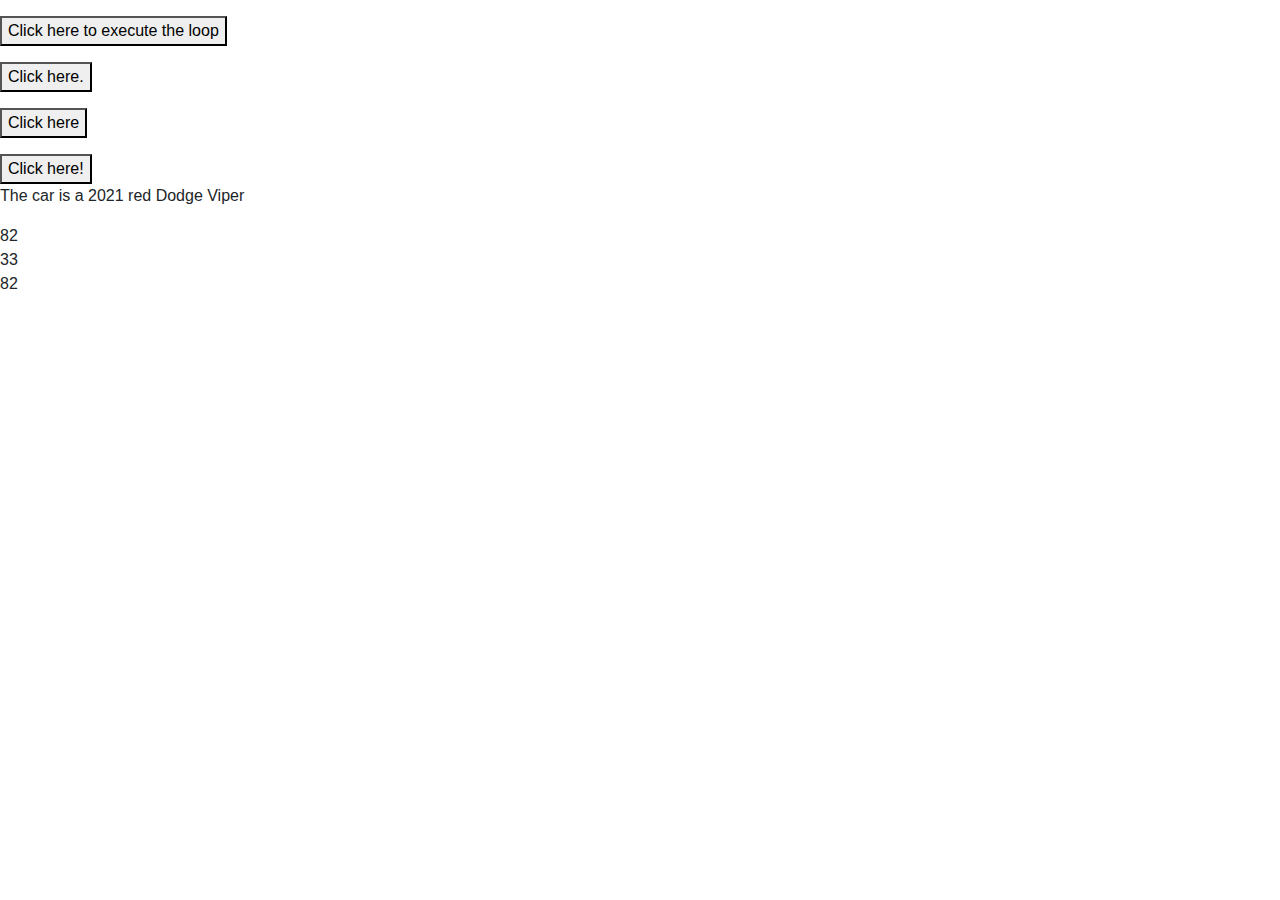
==== Project10_loops_arrays/index.html @ 7849a1a2 "uploading what I have for project 10" ====
<!doctype html>
<html lang="en">
  <head>
    <!-- Required meta tags -->
    <meta charset="utf-8">
    <meta name="viewport" content="width=device-width, initial-scale=1, shrink-to-fit=no">
    <!-- Bootstrap CSS -->
    <link rel="stylesheet" href="https://maxcdn.bootstrapcdn.com/bootstrap/4.0.0/css/bootstrap.min.css" integrity="sha384-Gn5384xqQ1aoWXA+058RXPxPg6fy4IWvTNh0E263XmFcJlSAwiGgFAW/dAiS6JXm" crossorigin="anonymous">

    <title>Project10 Loops and Arrays</title>
  </head>
  <body>
    <p id="Loop"></p>
    <button onclick="call_Loop()">Click here to execute the loop</button>

    <p id="Array"></p>
    <button onclick="array_Function()">Click here.</button>
    
    <p id="List_of_Instruments"></p>
    <button onclick="for_Loop()">Click here</button>

    <p id="Constant"></p>
    <button onclick="constant_function()">Click here!</button>

    <p id="Car_Object"></p>

    <!-- Optional JavaScript -->
    <!-- jQuery first, then Popper.js, then Bootstrap JS -->
    <script src="https://code.jquery.com/jquery-3.2.1.slim.min.js" integrity="sha384-KJ3o2DKtIkvYIK3UENzmM7KCkRr/rE9/Qpg6aAZGJwFDMVNA/GpGFF93hXpG5KkN" crossorigin="anonymous"></script>
    <script src="https://cdnjs.cloudflare.com/ajax/libs/popper.js/1.12.9/umd/popper.min.js" integrity="sha384-ApNbgh9B+Y1QKtv3Rn7W3mgPxhU9K/ScQsAP7hUibX39j7fakFPskvXusvfa0b4Q" crossorigin="anonymous"></script>
    <script src="https://maxcdn.bootstrapcdn.com/bootstrap/4.0.0/js/bootstrap.min.js" integrity="sha384-JZR6Spejh4U02d8jOt6vLEHfe/JQGiRRSQQxSfFWpi1MquVdAyjUar5+76PVCmYl" crossorigin="anonymous"></script>
    <script src="JS/main.js"></script>
  </body>
</html>
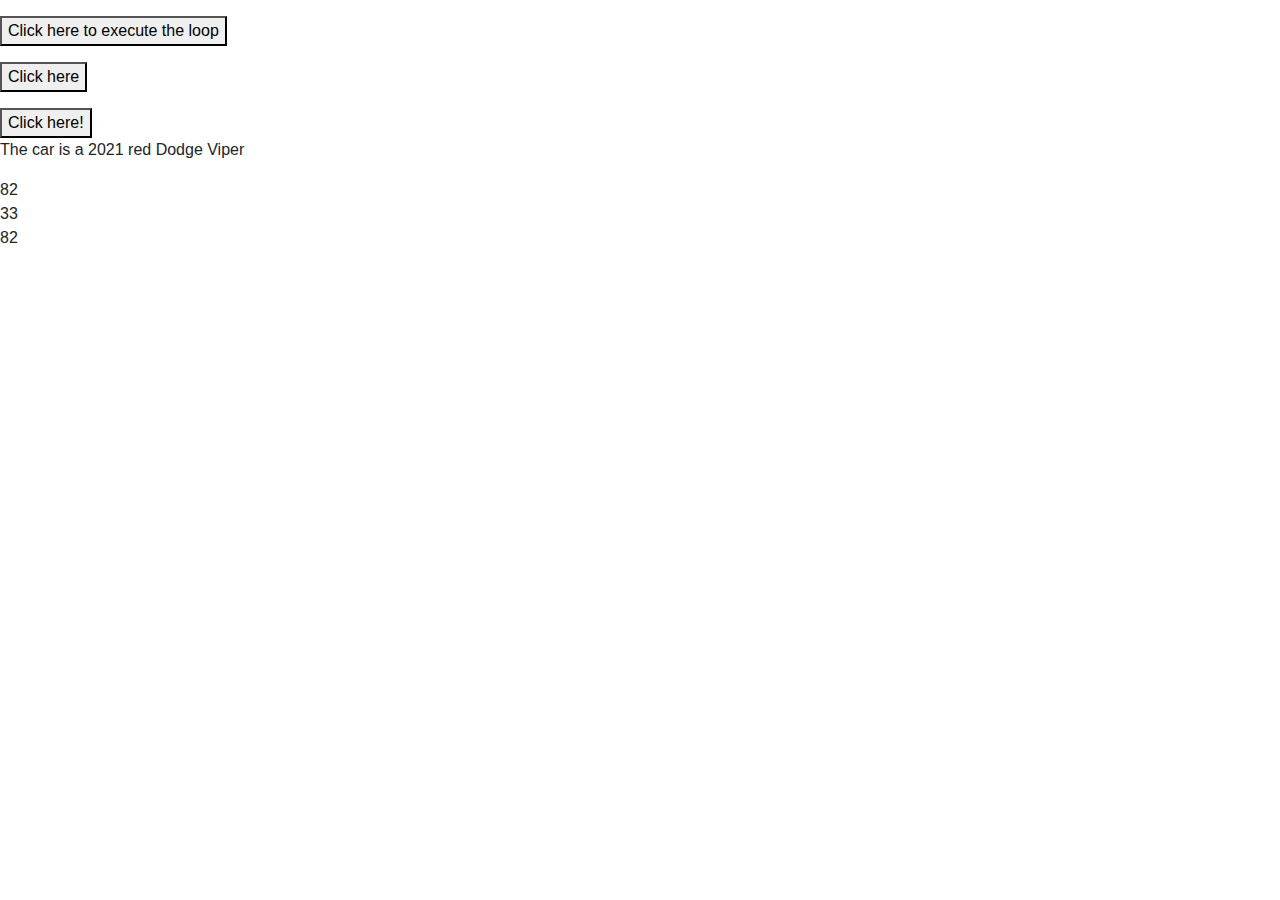
==== commit be31a30c: "update to Project10" ====
--- a/Project10_loops_arrays/index.html
+++ b/Project10_loops_arrays/index.html
@@ -12,9 +12,6 @@
   <body>
     <p id="Loop"></p>
     <button onclick="call_Loop()">Click here to execute the loop</button>
-
-    <p id="Array"></p>
-    <button onclick="array_Function()">Click here.</button>
     
     <p id="List_of_Instruments"></p>
     <button onclick="for_Loop()">Click here</button>
